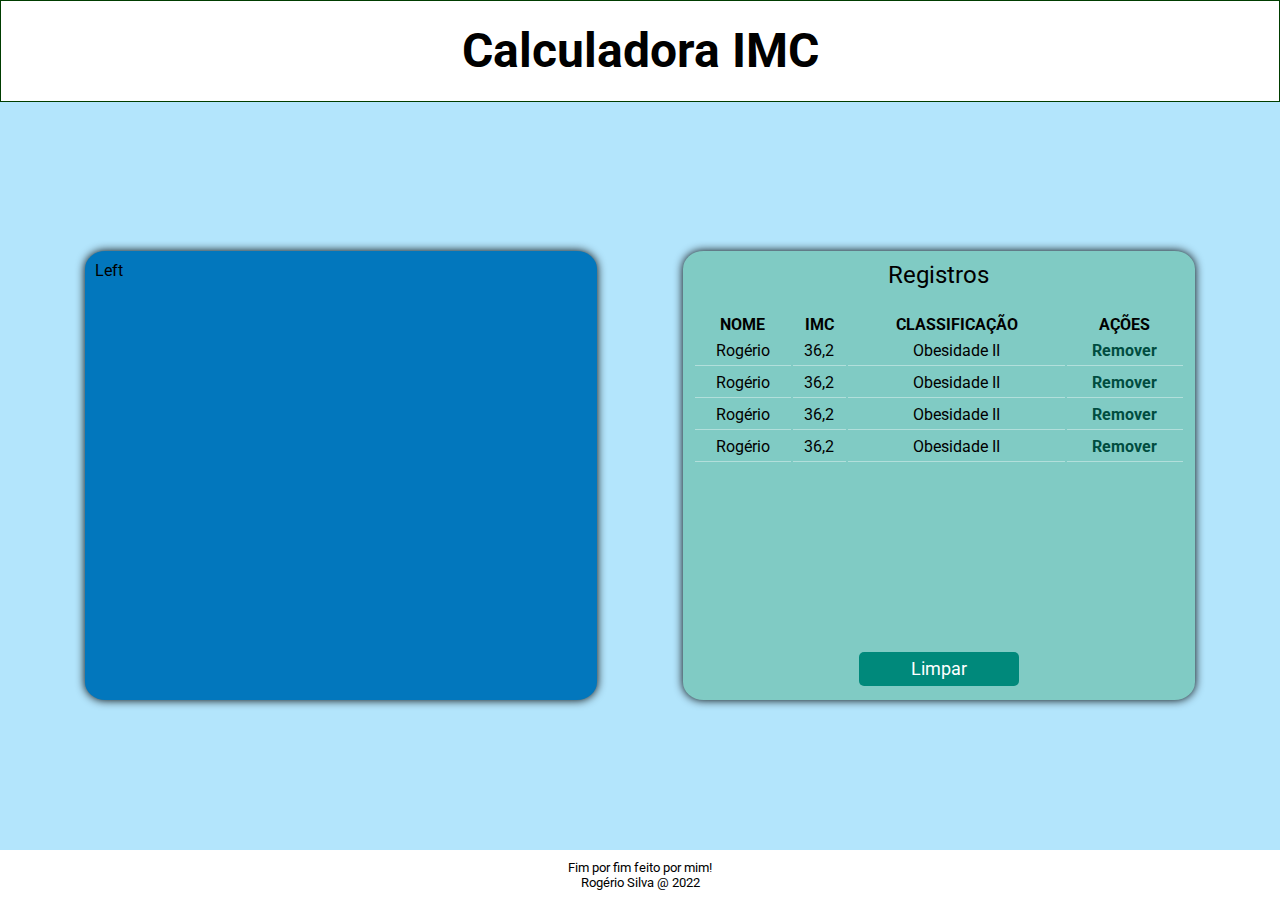
==== html-basico/css-flex/atividade-imc/index.html @ 99211028 "Atividade IMC Fortatacao geral (Lado Direito OK)" ====
<!DOCTYPE html>
<html lang="en">
<head>
    <meta charset="UTF-8">
    <meta http-equiv="X-UA-Compatible" content="IE=edge">
    <meta name="viewport" content="width=device-width, initial-scale=1.0">
    <link rel="preconnect" href="https://fonts.googleapis.com">
    <link rel="preconnect" href="https://fonts.gstatic.com" crossorigin>
    <link href="https://fonts.googleapis.com/css2?family=Roboto:wght@100;300;400;700&display=swap" rel="stylesheet">

    <link rel="stylesheet" href="estilos.css">
    <title>IMC</title>
</head>
<body>

    <div id="container">
        <header>
            <h1>Calculadora IMC</h1>
        </header>
        <main>
            <section id="left">Left</section>
            <section id="right">
                <h2>Registros</h2>
                <div id="itens">
                    <table>
                        <thead>
                            <tr>
                                <th>NOME</th>
                                <th>IMC</th>
                                <th>CLASSIFICAÇÃO</th>
                                <th>AÇÕES</th>
                            </tr>
                        </thead>
                        <tbody>
                            <tr>
                                <td>Rogério</td>
                                <td>36,2</td>
                                <td>Obesidade II</td>
                                <td>
                                    <a href="#">Remover</a>
                                </td>
                            </tr>
                            <tr>
                                <td>Rogério</td>
                                <td>36,2</td>
                                <td>Obesidade II</td>
                                <td>
                                    <a href="#">Remover</a>
                                </td>
                            </tr>
                            <tr>
                                <td>Rogério</td>
                                <td>36,2</td>
                                <td>Obesidade II</td>
                                <td>
                                    <a href="#">Remover</a>
                                </td>
                            </tr>
                            <tr>
                                <td>Rogério</td>
                                <td>36,2</td>
                                <td>Obesidade II</td>
                                <td>
                                    <a href="#">Remover</a>
                                </td>
                            </tr>
                        </tbody>
                    </table>
                </div>
                <div id="acoes">
                    <button>Limpar</button>
                </div>
            </section>
        </main>
        <footer>
            <p>Fim por fim feito por mim!</p>
            <p>Rogério Silva @ 2022</p>
        </footer>
    </div>
    
</body>
</html>
---- html-basico/css-flex/atividade-imc/estilos.css ----
* {
    margin: 0;
    padding: 0;
    box-sizing: border-box;
    font-family: 'Roboto';
}

body{
    /* background: #e0f7fa; */
}

#container {
    /* width: 80vw; */
    height: 100vh;
    margin: 0 auto;
    /* background: #aec4c7; */

    display: flex;
    flex-direction: column;
}

header {
    border: 1px solid #003d00;
    flex: 2;

    display: flex;
    justify-content: center;
    align-items: center;
}

header h1{
    font-size: 3rem;
}

main{
    background: #b3e5fc;
    flex: 15;

    display: flex;
    flex-direction: row;
    justify-content: space-evenly;
    align-items: center;

}

main section{
    /* flex: 1; */
    height: 60%;
    width: 40%;
    padding: 10px;

    border-radius: 4%;
    box-shadow: 0 0 10px #000;
}

#left{
    background: #0277bd;
}

#right{
    background: #80cbc4;
    display: flex;
    flex-direction: column;
}

#right h2{
    text-align: center;
    font-weight: 400;
    font-size: 1.5rem;
    height: 12%;
}

#itens{
    flex: 1;
    /* background: red; */
}

#itens table{
    width: 100%;
}

#itens table td{
    text-align: center;
    padding: 5px 0;
    border-bottom: 1px solid #b2dfdb;
    /* background: greenyellow; */
}

#itens table a {
    text-decoration: none;
    color: #004d40;
    font-weight: 700;
}

#itens table a:hover{
    font-style: italic;
}

#acoes{
    height: 10%;
    /* background: blue; */
    display: flex;
    justify-content: center;
    align-items: center;
}

#acoes button{
    width: 10rem;
    height: 80%;
    border-radius: 5px;
    background: #00897b;
    border: none;
    font-size: 1.1rem;
    color: white;
}

#acoes button:hover{
    cursor: pointer;
}

footer{
    flex: 1;
    display: flex;
    flex-direction: column;
    justify-content: center;
    align-items: center;
}

footer p{
    font-size: 0.8rem;
}
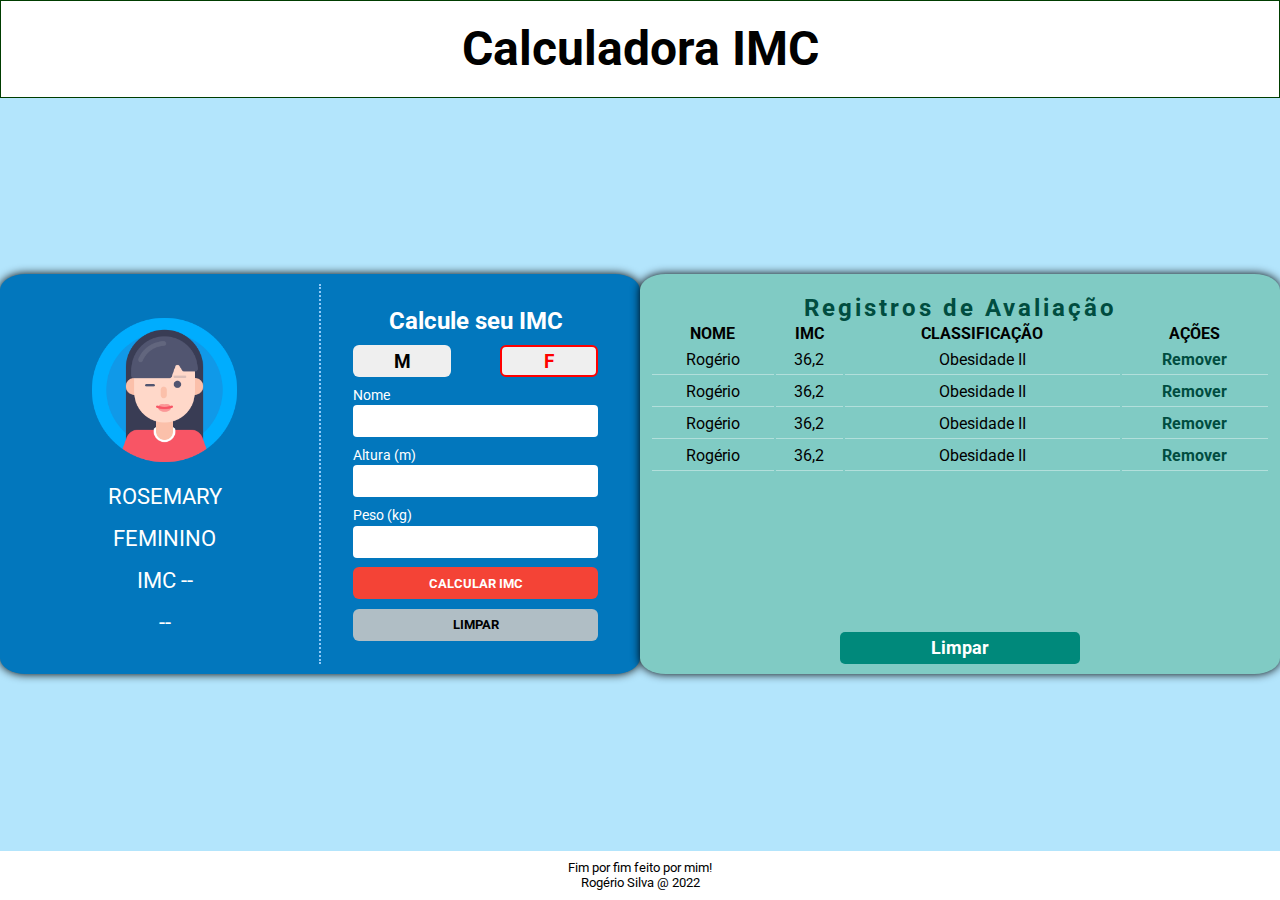
==== commit 5f6a0a95: "Atividade IMC + Comportamento JS + CSS" ====
--- a/html-basico/css-flex/atividade-imc/index.html
+++ b/html-basico/css-flex/atividade-imc/index.html
@@ -9,6 +9,8 @@
     <link href="https://fonts.googleapis.com/css2?family=Roboto:wght@100;300;400;700&display=swap" rel="stylesheet">
 
     <link rel="stylesheet" href="estilos.css">
+    <script src="comportamento.js" defer></script>
+    
     <title>IMC</title>
 </head>
 <body>
@@ -18,9 +20,40 @@
             <h1>Calculadora IMC</h1>
         </header>
         <main>
-            <section id="left">Left</section>
+            <section id="left">
+                <div id="dados">
+                    <img src="images/avatar_female.png"/>
+                    <p>ROSEMARY</p>
+                    <p>FEMININO</p>
+                    <p id="show_imc">IMC --</p>
+                    <p id="show_classificacao">--</p>
+                </div>
+                <div id="formulario">
+                    <form action="#">
+                        <h2>Calcule seu IMC</h2>
+                        <div id="botoes_sexo">
+                            <button>M</button>
+                            <button class="selecionado">F</button>
+                        </div>
+                        <div class="input_controls">
+                            <label for="nome">Nome</label>
+                            <input id="nome" type="text" />
+                        </div>
+                        <div class="input_controls">
+                            <label for="altura">Altura (m)</label>
+                            <input id="altura" type="text" />
+                        </div>
+                        <div class="input_controls">
+                            <label for="peso">Peso (kg)</label>
+                            <input id="peso" type="text"/>
+                        </div>
+                        <button id="btn_calcular">CALCULAR IMC</button>
+                        <button id="btn_limpar">LIMPAR</button>
+                    </form>
+                </div>
+            </section>
             <section id="right">
-                <h2>Registros</h2>
+                <h2>Registros de Avaliação</h2>
                 <div id="itens">
                     <table>
                         <thead>
@@ -77,6 +110,6 @@
             <p>Rogério Silva @ 2022</p>
         </footer>
     </div>
-    
+
 </body>
 </html>--- a/html-basico/css-flex/atividade-imc/estilos.css
+++ b/html-basico/css-flex/atividade-imc/estilos.css
@@ -11,7 +11,7 @@
 
 #container {
     /* width: 80vw; */
-    height: 100vh;
+    min-height: 100vh;
     margin: 0 auto;
     /* background: #aec4c7; */
 
@@ -36,16 +36,21 @@
     background: #b3e5fc;
     flex: 15;
 
+    padding: 2rem 0;
+
     display: flex;
     flex-direction: row;
     justify-content: space-evenly;
     align-items: center;
-
+    flex-wrap: wrap;
+    row-gap: 2rem;
 }
 
 main section{
     /* flex: 1; */
-    height: 60%;
+    min-width: 40rem;
+    min-height: 25rem;
+    height: 70%;
     width: 40%;
     padding: 10px;
 
@@ -55,9 +60,109 @@
 
 #left{
     background: #0277bd;
+
+    display: flex;
+}
+
+#dados {
+    /* background-color: yellow; */
+    flex: 1;
+    display: flex;
+    flex-direction: column;
+    justify-content: center;
+    align-items: center;
+    row-gap: 1rem;
+
+    border-right: 2px dotted #90caf9;
+}
+
+#dados img{
+    width: 50%;
+}
+
+#dados p{
+    /* background-color: pink; */
+    color: white;
+    font-size: 1.4rem;
+}
+
+#formulario {
+    /* background-color: red; */
+    flex: 1;
+}
+
+#formulario form{
+    width: 100%;
+    height: 100%;
+    padding: 0 2rem;
+
+    /* background-color: aquamarine; */
+
+    display: flex;
+    flex-direction: column;
+    justify-content: center;
+    row-gap: 0.6rem;
+}
+
+#formulario h2{
+    text-align: center;
+    color: white;
+}
+
+#botoes_sexo{
+    display: flex;
+    flex-direction: row;
+    justify-content: space-between;
+
+}
+
+button{
+    height: 2rem;
+    border: none;
+    border-radius: 6px;
+    font-weight: bold;
+}
+
+#botoes_sexo button{
+    width: 40%;
+    font-size: 1.2rem;
+    
+}
+
+#botoes_sexo .selecionado{
+    border: 2px solid red;
+    color: red;
+}
+
+#btn_calcular{
+    background-color: #f44336;
+    color: white;
+}
+
+#btn_limpar{
+    background-color: #b0bec5;
+}
+
+.input_controls{
+    display: flex;
+    flex-direction: column;
+    row-gap: 0.1rem;
+}
+
+.input_controls label{
+    color: white;
+    font-size: 0.9rem;
+}
+
+.input_controls input{
+   height: 2rem; 
+   border: none;
+   border-radius: 4px;
+   padding: 0 0.5rem;
 }
 
 #right{
+    padding-top: 20px;
     background: #80cbc4;
     display: flex;
     flex-direction: column;
@@ -65,9 +170,11 @@
 
 #right h2{
     text-align: center;
-    font-weight: 400;
+    font-weight: 700;
+    letter-spacing: 3px;
     font-size: 1.5rem;
     height: 12%;
+    color: #004d40;
 }
 
 #itens{
@@ -105,11 +212,9 @@
 }
 
 #acoes button{
-    width: 10rem;
-    height: 80%;
+    width: 15rem;
     border-radius: 5px;
     background: #00897b;
-    border: none;
     font-size: 1.1rem;
     color: white;
 }
@@ -125,6 +230,7 @@
     justify-content: center;
     align-items: center;
 }
+
 
 footer p{
     font-size: 0.8rem;
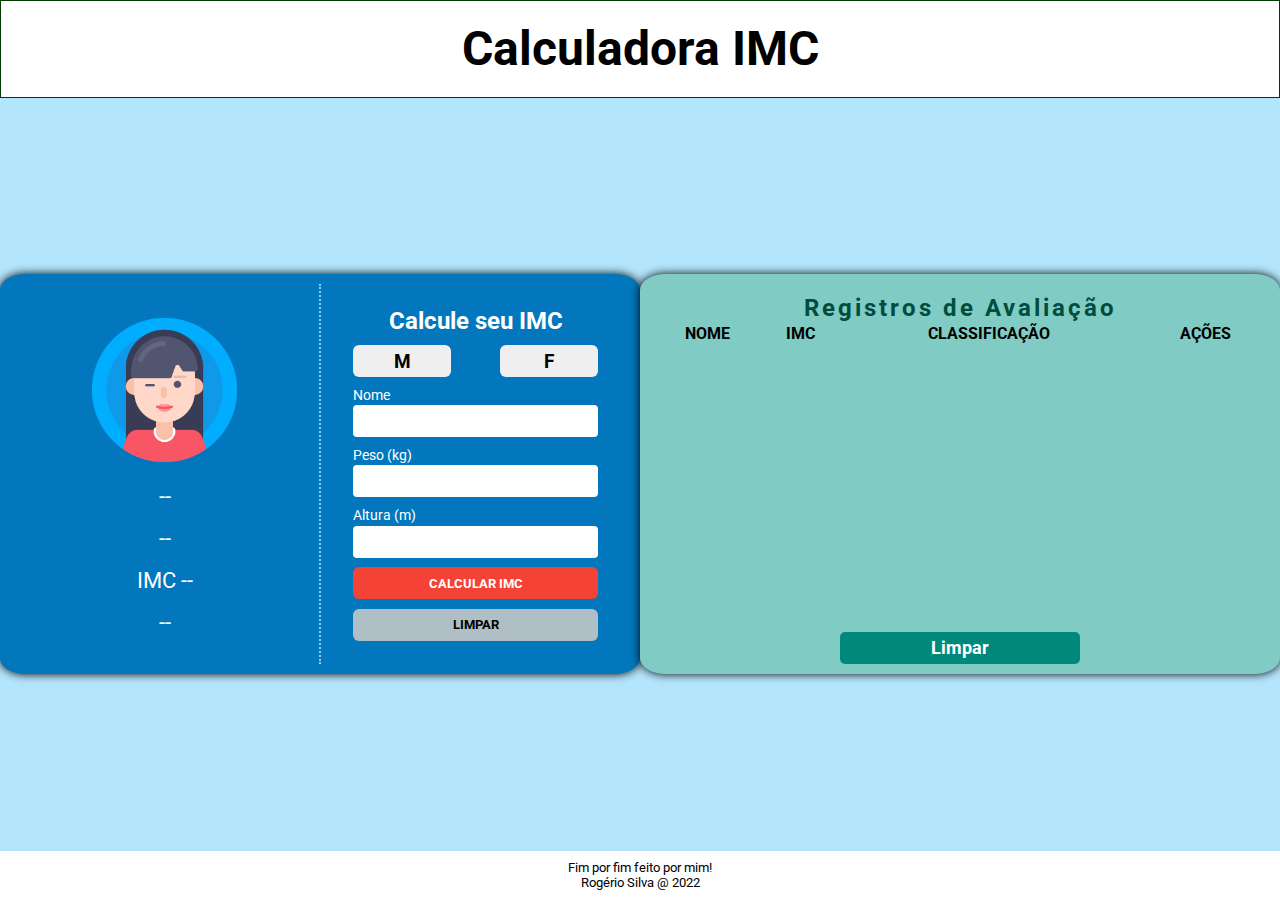
==== commit fcd46ac5: "Added comportamento" ====
--- a/html-basico/css-flex/atividade-imc/index.html
+++ b/html-basico/css-flex/atividade-imc/index.html
@@ -23,8 +23,8 @@
             <section id="left">
                 <div id="dados">
                     <img src="images/avatar_female.png"/>
-                    <p>ROSEMARY</p>
-                    <p>FEMININO</p>
+                    <p id="show_nome">--</p>
+                    <p id="show_sexo">--</p>
                     <p id="show_imc">IMC --</p>
                     <p id="show_classificacao">--</p>
                 </div>
@@ -32,20 +32,20 @@
                     <form action="#">
                         <h2>Calcule seu IMC</h2>
                         <div id="botoes_sexo">
-                            <button>M</button>
-                            <button class="selecionado">F</button>
+                            <button id="sexo_m">M</button>
+                            <button id="sexo_f">F</button>
                         </div>
                         <div class="input_controls">
                             <label for="nome">Nome</label>
-                            <input id="nome" type="text" />
+                            <input id="nome" type="text" autocomplete="off" />
+                        </div>
+                        <div class="input_controls">
+                            <label for="peso">Peso (kg)</label>
+                            <input id="peso" type="text" autocomplete="off"/>
                         </div>
                         <div class="input_controls">
                             <label for="altura">Altura (m)</label>
-                            <input id="altura" type="text" />
-                        </div>
-                        <div class="input_controls">
-                            <label for="peso">Peso (kg)</label>
-                            <input id="peso" type="text"/>
+                            <input id="altura" type="text" autocomplete="off"/>
                         </div>
                         <button id="btn_calcular">CALCULAR IMC</button>
                         <button id="btn_limpar">LIMPAR</button>
@@ -64,39 +64,8 @@
                                 <th>AÇÕES</th>
                             </tr>
                         </thead>
-                        <tbody>
-                            <tr>
-                                <td>Rogério</td>
-                                <td>36,2</td>
-                                <td>Obesidade II</td>
-                                <td>
-                                    <a href="#">Remover</a>
-                                </td>
-                            </tr>
-                            <tr>
-                                <td>Rogério</td>
-                                <td>36,2</td>
-                                <td>Obesidade II</td>
-                                <td>
-                                    <a href="#">Remover</a>
-                                </td>
-                            </tr>
-                            <tr>
-                                <td>Rogério</td>
-                                <td>36,2</td>
-                                <td>Obesidade II</td>
-                                <td>
-                                    <a href="#">Remover</a>
-                                </td>
-                            </tr>
-                            <tr>
-                                <td>Rogério</td>
-                                <td>36,2</td>
-                                <td>Obesidade II</td>
-                                <td>
-                                    <a href="#">Remover</a>
-                                </td>
-                            </tr>
+                        <tbody id="corpo_tabela">
+
                         </tbody>
                     </table>
                 </div>
--- a/html-basico/css-flex/atividade-imc/estilos.css
+++ b/html-basico/css-flex/atividade-imc/estilos.css
@@ -126,7 +126,7 @@
 #botoes_sexo button{
     width: 40%;
     font-size: 1.2rem;
-    
+    cursor: pointer;
 }
 
 #botoes_sexo .selecionado{
